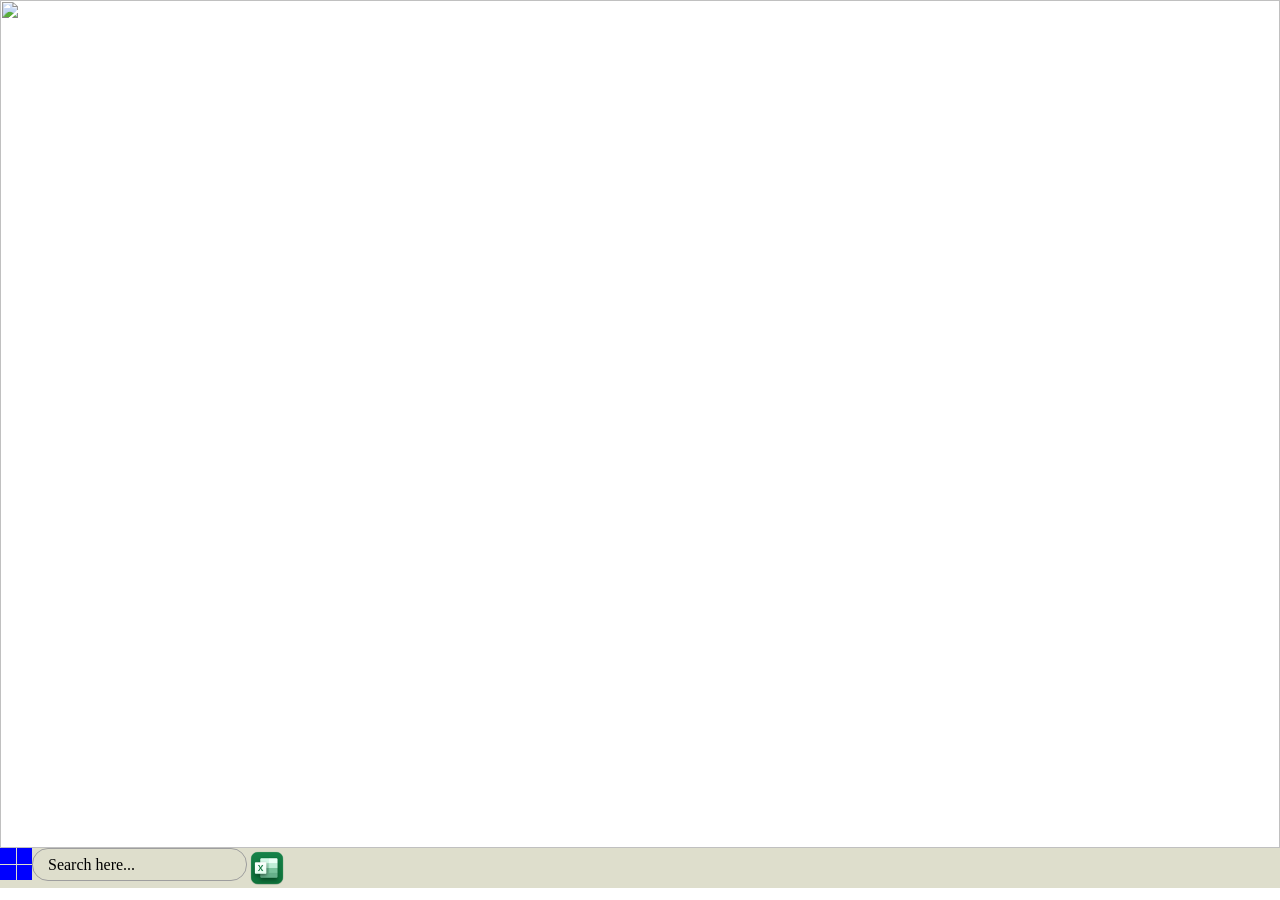
==== home.html @ 7ac87da6 "excel clone complete" ====
<!DOCTYPE html>
<html lang="en">
<head>
    <meta charset="UTF-8">
    <meta name="viewport" content="width=device-width, initial-scale=1.0">
    <title>Document</title>
    <link rel="stylesheet" href="style.css">
    <link rel="stylesheet" href="reset.css">
</head>
<body>
    <!-- <p>Prize money 10000/-</p> -->
     <div class="bgImage">
        <img src="./3d-abstract-flow-background.jpg" alt="" class="image">
     </div>
    <div class="bottom">
        <div class="logo">
        <div class="upper">
            <div class="left up design"></div>
            <div class="right up design"></div>
        </div>
        <div class="lower">
            <div class="left low design"></div>
            <div class="right low design"></div>
        </div>
    </div>
    <div class="input-group">
        <input type="text">
        <label for="">Search here...</label>
    </div>
    <div class="excelContainer">
        <img src="./Excel.png" alt="" class="excelIcon">
    </div>
    </div>
    <script src="script.js"></script>
</body>
</html>
---- style.css ----
* {
  margin: 0;
  padding: 0;
  box-sizing: border-box;
  overflow: hidden;
}
.bgImage{
  height: 94.2vh;
  width: 100vw;
}
.image{
  height: 100%;
  width: 100%;
}
.bottom {
  height: 2.5rem;
  background-color: rgb(222, 222, 204);
  display: flex;
  z-index: 50;
  
}
.logo {
  height: 2rem;
  width: 2rem;
  position: relative;
}
.logo:hover{
  padding: .1rem;
}
.logo:hover::before {
  content: "Start";
  position: absolute;
  top: -150%;
  background-color: #fff;
  padding: 10px;
  border-radius: 10px;
  box-shadow: 0 0 10px rgba(0, 0, 0, 0.2);
  z-index: 1;
}
.upper {
  height: 50%;
  display: flex;
  margin-bottom: 1px;
}
.lower {
  height: 50%;
  display: flex;
}
.design {
  height: 100%;
  width: 50%;
  background-color: blue;
}
.left {
  margin-right: 0.5px;
}
.right {
  margin-left: 0.5px;
}
.input-group{
    position: relative;
}
input{
    border: solid 1.5px #9e9e9e;
    border-radius: 1rem;
    background: none;
    padding: 0.4rem;
    font-size: 1rem;
    color: #f5f5f5;
    transition: 150ms cubic-bezier(0.4,0,0.2,1);
}
label{
    position: absolute;
    left: 16px;
    color: black;
    pointer-events: none;
    transform: translateY(0.5rem);
    transition: 150ms cubic-bezier(0.4,0,0.2,1);
}
input:focus{
    outline: none;
    border: 1.5px solid #1a73e8;
}
input:focus ~ label {
    transform: translateY(-50%) scale(0.8);
    background-color: #020e26;
    padding: 0 0.2rem;
    color: #2196f3;
}

.excelIcon{
  height: 2.5rem;
}
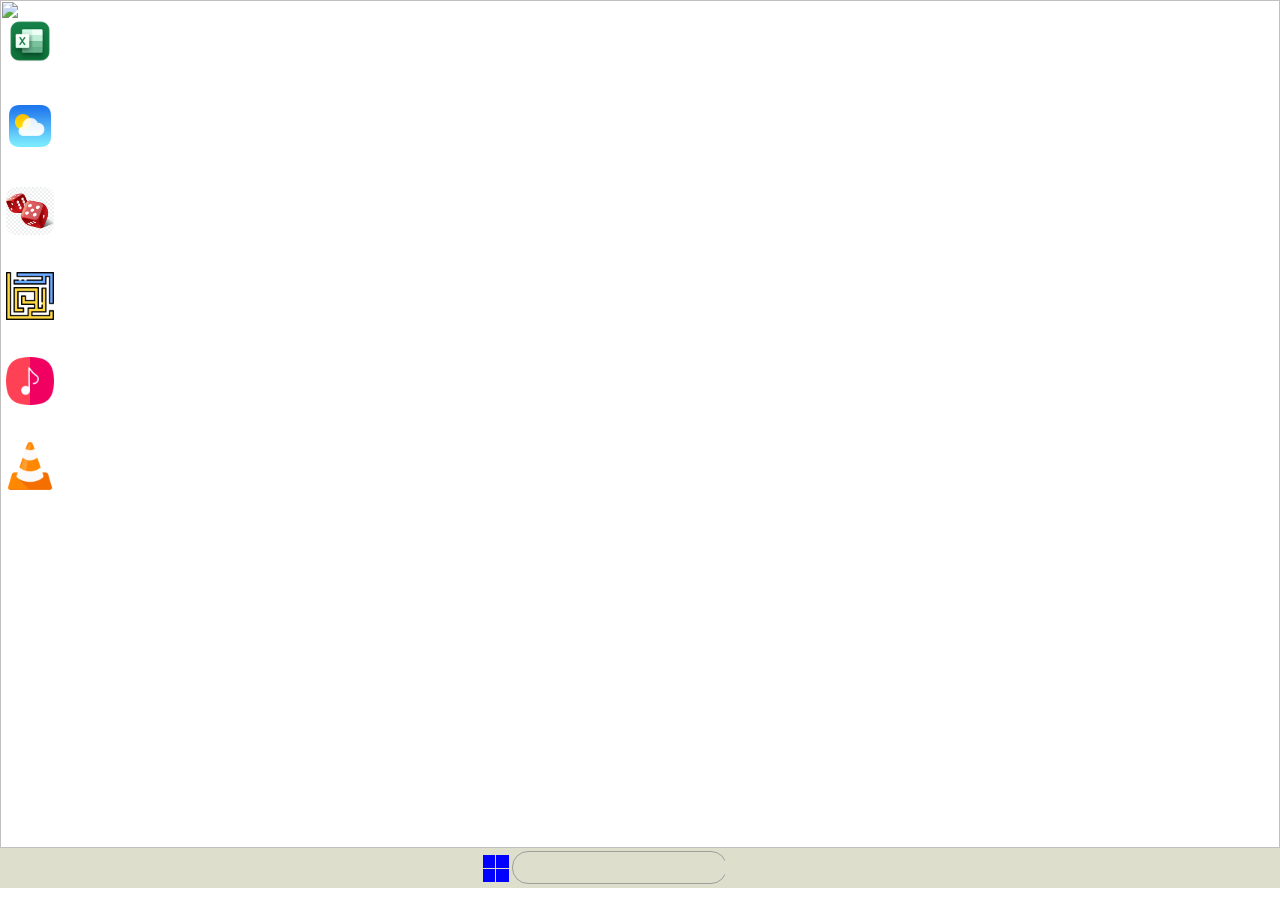
==== commit b7563672: "ready for submission" ====
--- a/home.html
+++ b/home.html
@@ -1,36 +1,64 @@
 <!DOCTYPE html>
 <html lang="en">
-<head>
-    <meta charset="UTF-8">
-    <meta name="viewport" content="width=device-width, initial-scale=1.0">
+  <head>
+    <meta charset="UTF-8" />
+    <meta name="viewport" content="width=device-width, initial-scale=1.0" />
     <title>Document</title>
-    <link rel="stylesheet" href="style.css">
-    <link rel="stylesheet" href="reset.css">
-</head>
-<body>
-    <!-- <p>Prize money 10000/-</p> -->
-     <div class="bgImage">
-        <img src="./3d-abstract-flow-background.jpg" alt="" class="image">
-     </div>
+    <link rel="stylesheet" href="style.css" />
+    <link rel="stylesheet" href="reset.css" />
+  </head>
+  <body>
+    <div class="bodySection">
+      <img src="./images/3d-abstract-flow-background.jpg" alt="" class="image" />
+      
+      <div class="exceliconContainer">
+        <img src="./images/Excel.png" alt="" class="Icon excelIcon" />
+        <p class="iconName">Excel</p>
+
+        <div class="weathericonContainer">
+        <img src="./images/weather_image.png" alt="weather_icon" class="Icon weatherIcon">
+        <p>Weather</p>
+      </div>
+      <div class="gameiconContainer">
+        <img src="./images/ludo_icon.png" alt="ludo_icon" class="Icon ludoIcon">
+        <p class="iconName">Ludo</p>
+      </div>
+      <div class="gameiconContainer">
+        <img src="./images/maze_game.png" alt="maze_icon" class="Icon mazeIcon">
+        <p class="iconName">Maze</p>
+      </div>
+      <div class="musicIconContainer">
+        <img src="./images/music_player.png" alt="music_player" class="Icon musicIcon">
+        <p>Melody</p>
+      </div>
+      <div class="VLCcontainer">
+        <img src="./images/VLC.png" alt="VLC_icon" class="Icon vlcIcon">
+        <p class="iconName">VLC</p>
+      </div>
+      </div>
+      
+    </div>
     <div class="bottom">
+      <div class="main-part">
         <div class="logo">
-        <div class="upper">
+          <div class="upper">
             <div class="left up design"></div>
             <div class="right up design"></div>
-        </div>
-        <div class="lower">
+          </div>
+          <div class="lower">
             <div class="left low design"></div>
             <div class="right low design"></div>
+          </div>
         </div>
-    </div>
-    <div class="input-group">
-        <input type="text">
+        <div class="input-group">
+        <input type="text" />
         <label for="">Search here...</label>
-    </div>
-    <div class="excelContainer">
-        <img src="./Excel.png" alt="" class="excelIcon">
-    </div>
+      </div>
+      </div>
+      <div class="date">
+        
+      </div>
     </div>
     <script src="script.js"></script>
-</body>
-</html>+  </body>
+</html>
--- a/style.css
+++ b/style.css
@@ -5,9 +5,10 @@
   box-sizing: border-box;
   overflow: hidden;
 }
-.bgImage{
+.bodySection{
   height: 94.2vh;
   width: 100vw;
+  position: relative;
 }
 .image{
   height: 100%;
@@ -20,10 +21,24 @@
   z-index: 50;
   
 }
+
+.waether{
+  height: 100%;
+  display: flex;
+  align-items: center;
+}
+
+.main-part{
+  display: flex;
+  align-items: center;
+  width: 245px;
+  margin-left: 480px;
+}
 .logo {
   height: 2rem;
   width: 2rem;
   position: relative;
+  padding: 0.17rem;
 }
 .logo:hover{
   padding: .1rem;
@@ -67,7 +82,7 @@
     background: none;
     padding: 0.4rem;
     font-size: 1rem;
-    color: #f5f5f5;
+    color: black;
     transition: 150ms cubic-bezier(0.4,0,0.2,1);
 }
 label{
@@ -83,12 +98,39 @@
     border: 1.5px solid #1a73e8;
 }
 input:focus ~ label {
-    transform: translateY(-50%) scale(0.8);
-    background-color: #020e26;
+    transform: translateY(-30%) scale(0.8);
+
     padding: 0 0.2rem;
     color: #2196f3;
 }
 
-.excelIcon{
-  height: 2.5rem;
-}+.Icon{
+  height: 3rem;
+}
+
+.exceliconContainer {
+  position: absolute;
+  top: 2%;
+  left: 0.5%;
+  color: white;
+}
+
+.weathericonContainer{
+  margin-top: 15px;
+}
+
+.iconName{
+  display: flex;
+  justify-content: center;
+}
+
+.ludoIcon{
+  margin-top: 15px;
+  border-radius: 10px;
+}
+
+.mazeIcon, .musicIcon, .vlcIcon{
+  margin-top: 15px;
+}
+
+
